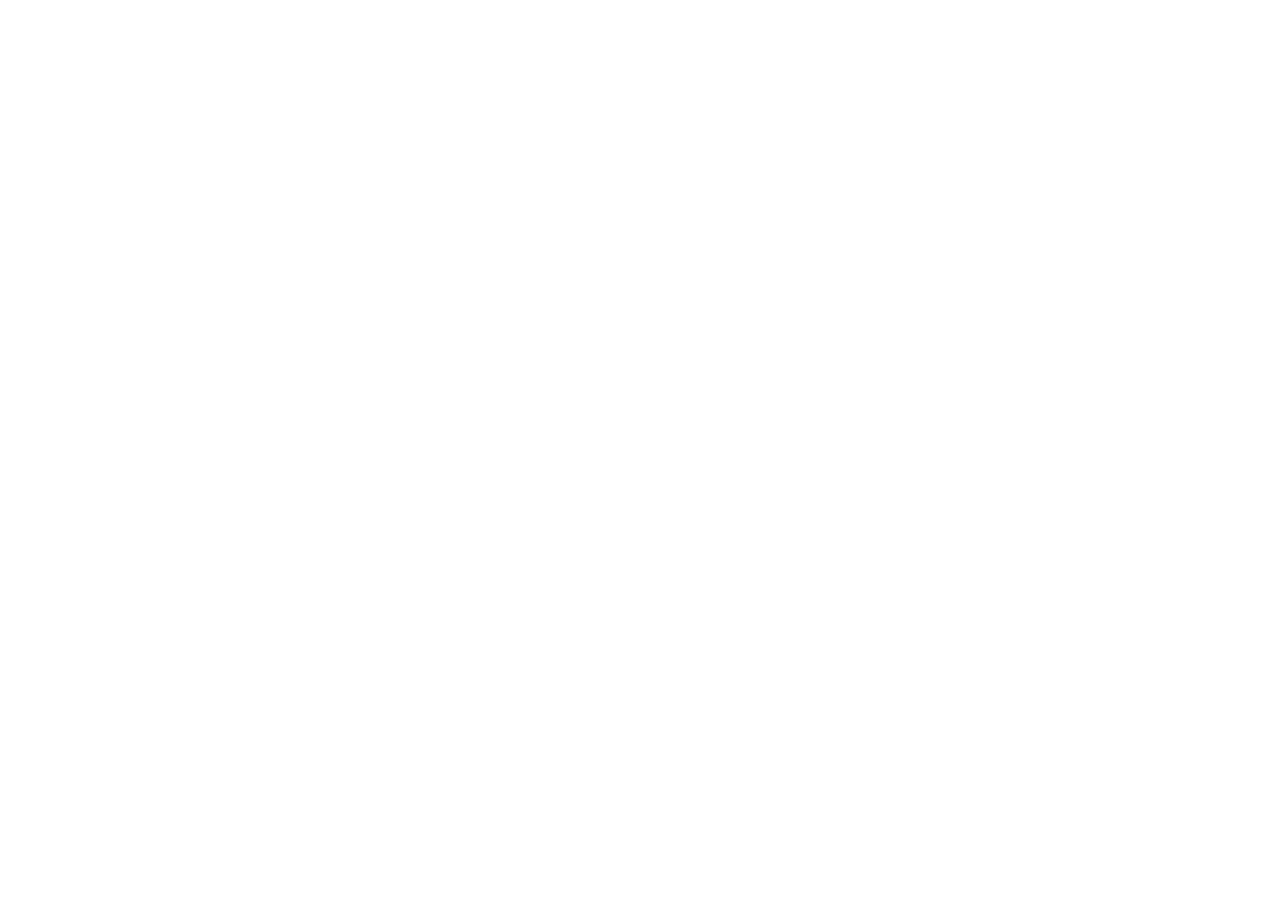
==== post.html @ 229e1657 "adicionado os dados da API" ====
<!DOCTYPE html>
<html lang="en">
<head>
    <meta charset="UTF-8">
    <meta http-equiv="X-UA-Compatible" content="IE=edge">
    <meta name="viewport" content="width=device-width, initial-scale=1.0">
    <title>Fake Blog</title>
    <link rel="stylesheet" href="/css/style.css">
</head>
<body>

    <script src="/js/main.js"></script>
</body>
</html>
---- css/style.css ----
*{
    font-family: Arial, Helvetica, sans-serif;
}

body {
    padding: 15px;
}

.hide {
    display: none;
}

a, input[type= "submit"] {
    background-color: #007bff;
    color: white;
    padding: 10px 20px;
    border-radius: 5px;
    text-decoration: none;
    opacity: 0.7;
    font-size: 1em;
    border: none;
    cursor: pointer;
}

a:hover, input[type= "submit"] {
    opacity: 1;
}
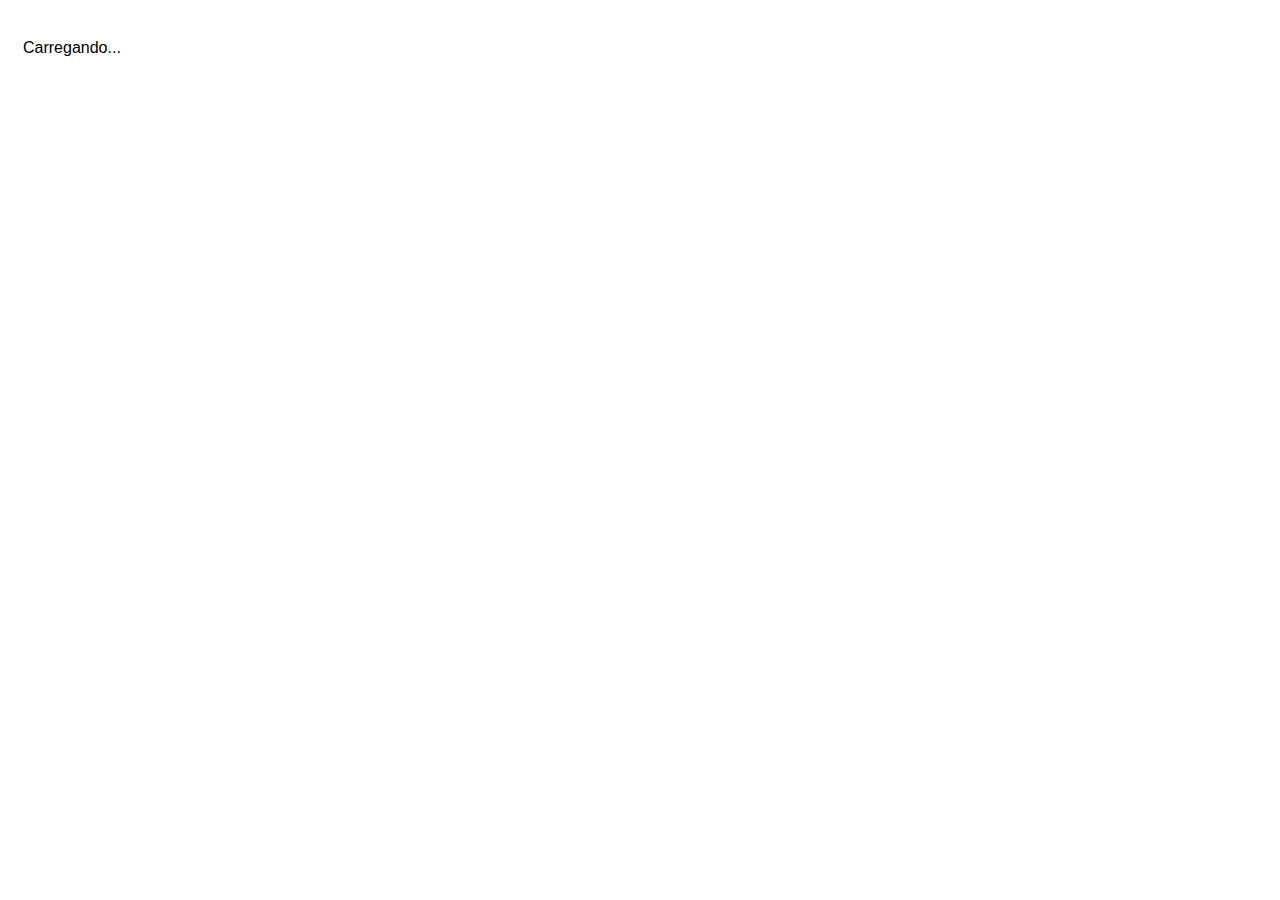
==== commit 42cf982a: "adicionando a função para pegar o post individual" ====
--- a/post.html
+++ b/post.html
@@ -8,7 +8,35 @@
     <link rel="stylesheet" href="/css/style.css">
 </head>
 <body>
-
-    <script src="/js/main.js"></script>
+    <p id="loading">Carregando...</p>
+    <div id="post" class="hide">
+        <a href="index.html">Voltar</a>
+        <div id="post-container"></div>
+        <h2>Comentários:</h2>
+        <form id="comment-form">
+            <div>
+                <label for="email">Seu e-mail:</label>
+                <input 
+                    type="email" 
+                    name="email" 
+                    id="email" 
+                    placeholder="Digite o seu e-mail" 
+                    required 
+                />
+            </div>
+            <div>
+                <label for="body">Comentário:</label>
+                <textarea  
+                    name="body" 
+                    id="body" 
+                    placeholder="Digite seu comentário:" 
+                    required 
+                ></textarea>
+            </div>
+            <input type="submit" value="Enviar">
+        </form>
+        <div id="comments-container"></div>
+    </div>
+    <script src="js/main.js"></script>
 </body>
 </html>--- a/css/style.css
+++ b/css/style.css
@@ -24,4 +24,25 @@
 
 a:hover, input[type= "submit"] {
     opacity: 1;
+}
+
+form {
+    width: 300px;
+}
+
+form div {
+    display: flex;
+    flex-direction: column;
+    margin-bottom: .5em;
+}
+
+form label {
+    font-weight: bold;
+    margin-bottom: .3em;
+
+}
+
+form input,
+form textarea {
+    padding: 5px;
 }